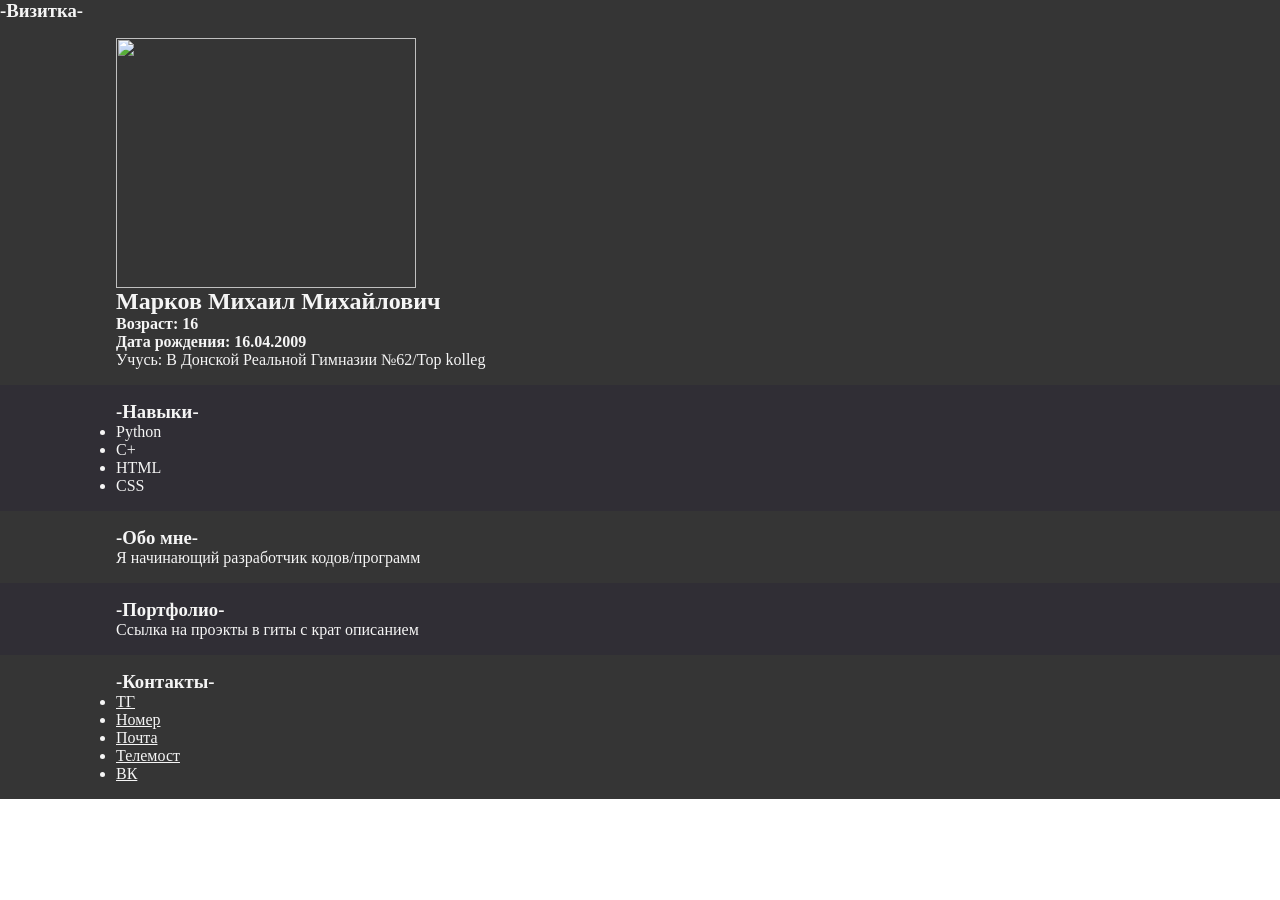
==== Portfolio.html @ bc2e2bbb "Add files via upload" ====
<html lang="en">
<head>
    <meta charset="UTF-8">
    <meta name="viewport" content="width=device-width, initial-scale=1.0">
    <link rel="stylesheet" href="Portfolio.css">
    <title>Document</title>
</head>
<body>
    <header>
        <h3>-Визитка-</h3>
    </header>

    <main>
        <section>
            <div class="wrapper">
                <p><img width="300" height="250" src="Снимок экрана 2024-01-17 182105.png" alt=""></p>
                <h1> Марков Михаил Михайлович</h1>
                <p><b>Возраст: 16</b></p>
                <p><b>Дата рождения: 16.04.2009</b></p>
                <p>Учусь: В Донской Реальной Гимназии №62/Top kolleg</p>
            </div>
        </section>
        <section>
            <div class="wrapper">
                <h3>-Навыки-</h3>
                <ul>
                    <li>Python</li>
                    <li>C+</li>
                    <li>HTML</li>
                    <li>CSS</li>
                </ul>
            </div>
        </section>

         <section>
            <div class="wrapper">
                <h3>-Обо мне-</h3>
                <p>Я начинающий разработчик кодов/программ</p>
            </div>
        </section>

        <section>
            <div class="wrapper">
                <h3>-Портфолио-</h3>
                <p>Ссылка на проэкты в гиты с крат описанием</p>
            </div>
        </section>

        <section>
            <div class="wrapper">
                <h3>-Контакты-</h3>
                <ul>
                    <li><a href="">ТГ</a></li>
                    <li><a href="">Номер</a></li>
                    <li><a href="">Почта</a></li>
                    <li><a href="">Телемост</a></li>
                    <li><a href="">ВК</a></li>
                </ul>
            </div>
        </section>
    </main>

    <footer>
    </footer>
</body>
</html>
---- Portfolio.css ----
*{
    margin: 0;
    padding: 0;
    box-sizing: border-box;
    color: whitesmoke;
}
section:nth-last-of-type(odd), header, footer {
    background-color: rgb(53, 53, 53);
}
section:nth-last-of-type(even) {
    background-color: rgb(48, 46, 53);
}
.wrapper{
    width: 1080px;
    margin: 0 auto;
    padding: 16px;
}
.info{
    
}
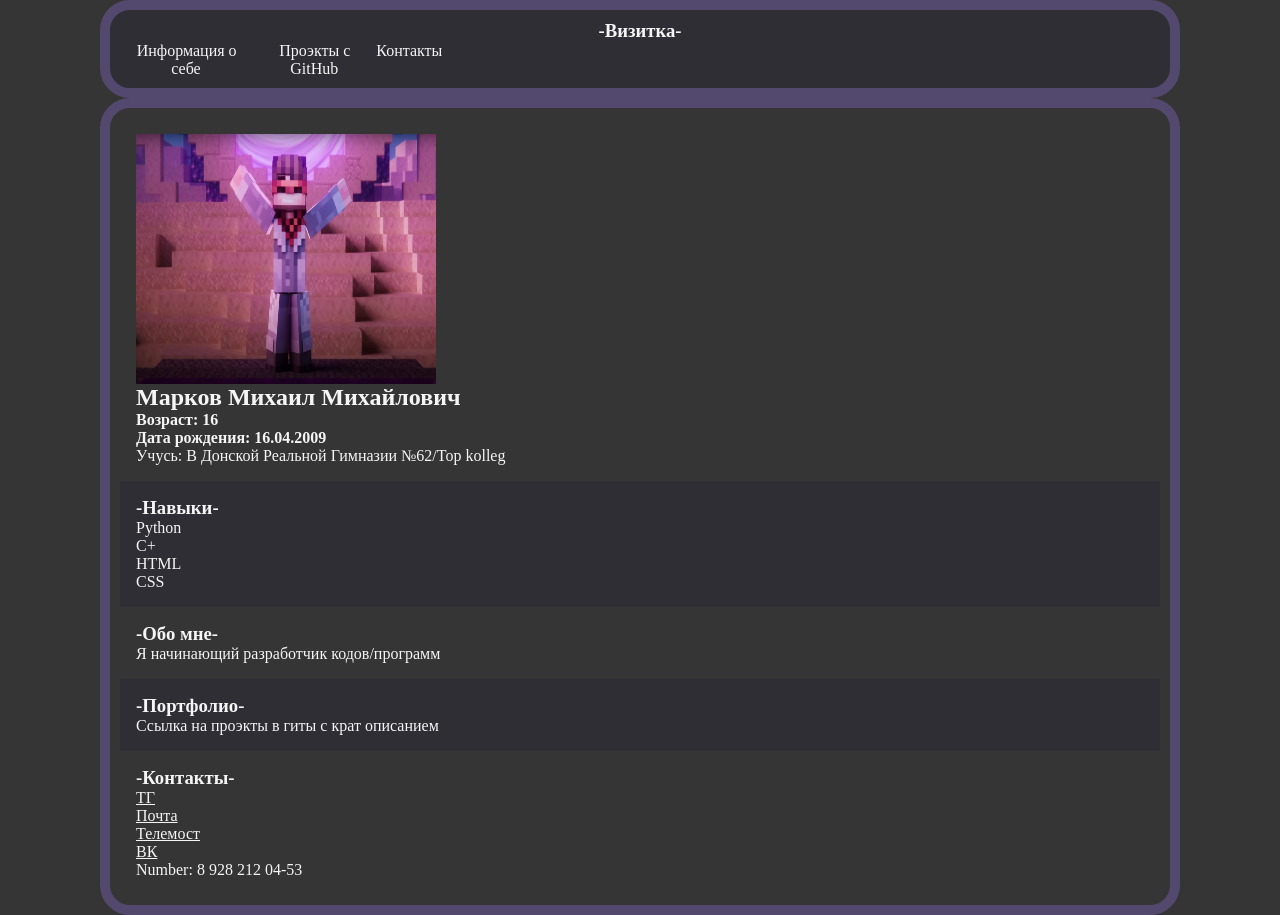
==== commit 90fb82de: "Rename index.html to Portfolio.html Reaname" ====
--- a/Portfolio.html
+++ b/Portfolio.html
@@ -8,12 +8,18 @@
 <body>
     <header>
         <h3>-Визитка-</h3>
+        <nav>
+            <ul>
+                <li><span>Информация о себе</span></li>
+                <li><span>Проэкты с GitHub</span></li>
+                <li><span>Контакты</span></li>
+            </ul>
+        </nav>
     </header>
-
     <main>
         <section>
             <div class="wrapper">
-                <p><img width="300" height="250" src="Снимок экрана 2024-01-17 182105.png" alt=""></p>
+                <span><p><img width="300" height="250" src="Снимок экрана 2024-01-17 182105.png" alt=""></p></span>
                 <h1> Марков Михаил Михайлович</h1>
                 <p><b>Возраст: 16</b></p>
                 <p><b>Дата рождения: 16.04.2009</b></p>
@@ -51,10 +57,10 @@
                 <h3>-Контакты-</h3>
                 <ul>
                     <li><a href="">ТГ</a></li>
-                    <li><a href="">Номер</a></li>
                     <li><a href="">Почта</a></li>
                     <li><a href="">Телемост</a></li>
                     <li><a href="">ВК</a></li>
+                    <li>Number: 8 928 212 04-53</li>
                 </ul>
             </div>
         </section>
@@ -63,4 +69,4 @@
     <footer>
     </footer>
 </body>
-</html>+</html>
--- a/Portfolio.css
+++ b/Portfolio.css
@@ -4,17 +4,59 @@
     box-sizing: border-box;
     color: whitesmoke;
 }
-section:nth-last-of-type(odd), header, footer {
+section:nth-last-of-type(odd), footer , body{
     background-color: rgb(53, 53, 53);
 }
-section:nth-last-of-type(even) {
+section:nth-last-of-type(even), header{
     background-color: rgb(48, 46, 53);
 }
 .wrapper{
-    width: 1080px;
+    max-width: 1080px;
     margin: 0 auto;
     padding: 16px;
 }
-.info{
-    
-}+ul, ol{
+    list-style: none;
+}
+nav ul{
+    display: flex;
+    list-style: none;
+}
+nav, header h3{
+    text-align: center;
+}
+header, main, footer{
+    width: 1080px;
+    margin: auto;
+}
+header, main{
+    border: 10px solid rgb(83, 73, 110);
+    border-radius: 30px;
+    padding: 10px;
+}
+nav span{
+    margin-right: 1%;
+}
+
+@media (max-width: 1080px){
+    .page-title{
+        width: 100%;
+        
+    }
+    main{
+        margin: 2%;
+        width: 100%;
+    }
+    header{
+        margin: 2%;
+        width: 100%;
+    }
+    img{
+        scale: auto;
+    }
+}
+@media (max-width: 450px){
+    .page-title{
+        width: 100%;
+    }
+}
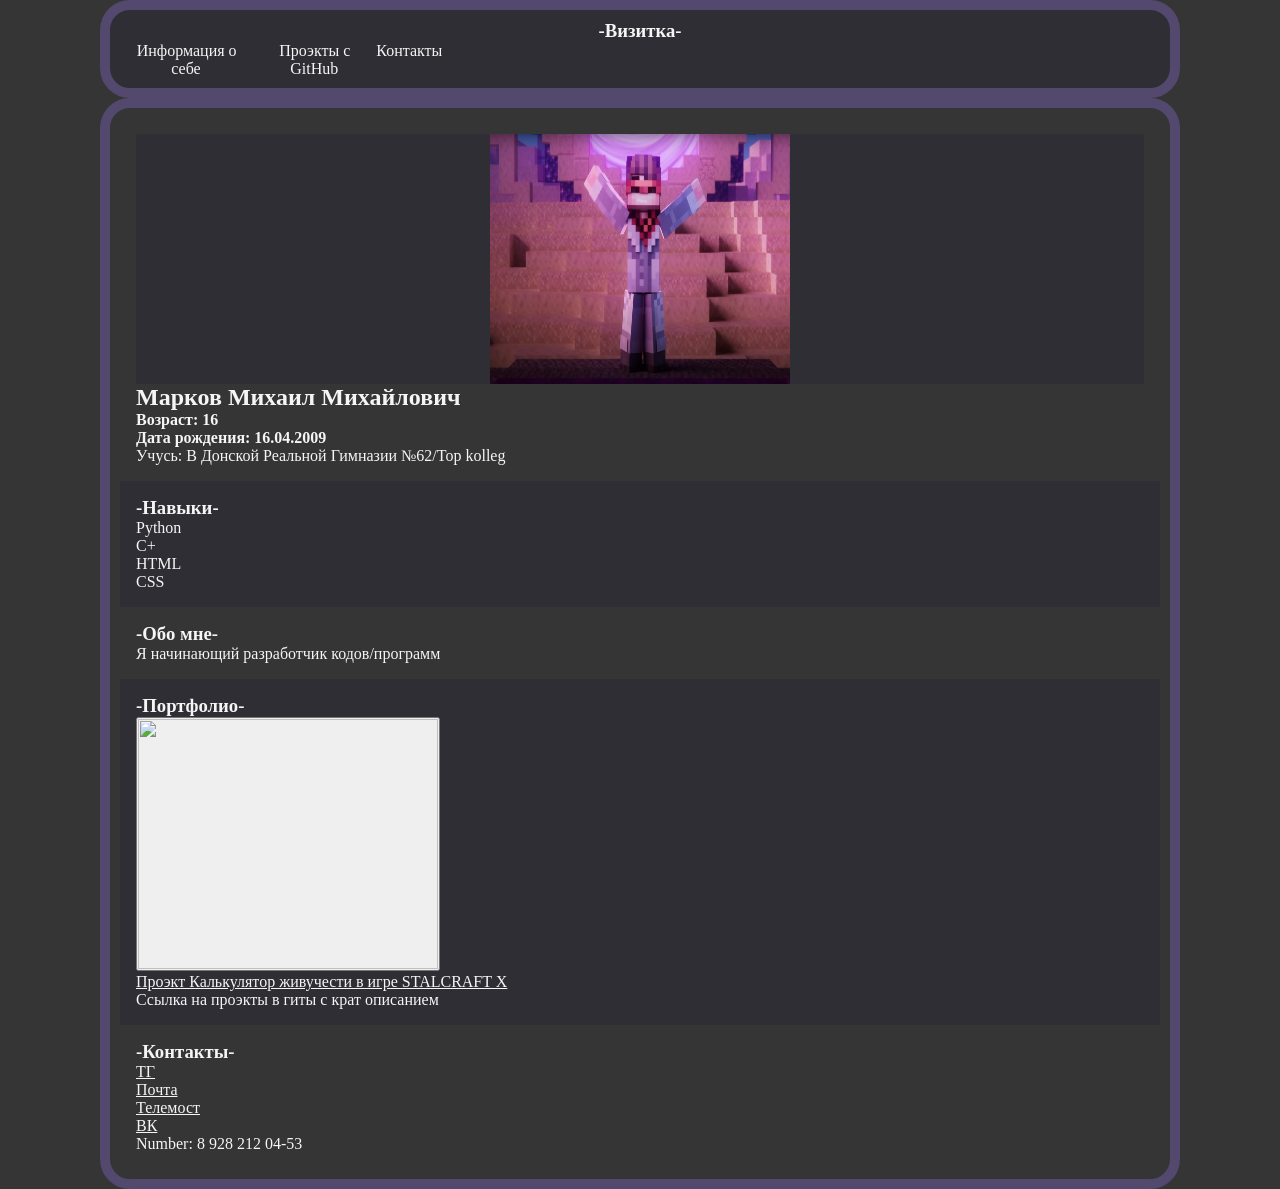
==== commit 06f65e86: "lfflkfkf" ====
--- a/Portfolio.html
+++ b/Portfolio.html
@@ -19,7 +19,9 @@
     <main>
         <section>
             <div class="wrapper">
-                <span><p><img width="300" height="250" src="Снимок экрана 2024-01-17 182105.png" alt=""></p></span>
+                <div class="avatar">
+                    <img width="300" height="250" src="Снимок экрана 2024-01-17 182105.png" alt="">
+                </div>
                 <h1> Марков Михаил Михайлович</h1>
                 <p><b>Возраст: 16</b></p>
                 <p><b>Дата рождения: 16.04.2009</b></p>
@@ -48,6 +50,16 @@
         <section>
             <div class="wrapper">
                 <h3>-Портфолио-</h3>
+                <ul>
+                    <li>
+                        <a href="https://github.com/Ink-Me/HoundWithEarsV2">
+                            <button>
+                                <img width="300" height="250" src="https://md-gazeta.ru/wp-content/uploads/2019/11/nature-3588682.jpg" alt="">
+                            </button>
+                            <p>Проэкт Калькулятор живучести в игре STALCRAFT X</p>
+                        </a>
+                    </li>
+                </ul>
                 <p>Ссылка на проэкты в гиты с крат описанием</p>
             </div>
         </section>
--- a/Portfolio.css
+++ b/Portfolio.css
@@ -7,9 +7,15 @@
 section:nth-last-of-type(odd), footer , body{
     background-color: rgb(53, 53, 53);
 }
-section:nth-last-of-type(even), header{
+section:nth-last-of-type(even), header, ImageBackGround{
     background-color: rgb(48, 46, 53);
 }
+.avatar{
+    background: rgb(48, 46, 53);
+    display: flex;
+    justify-content: center;
+}
+
 .wrapper{
     max-width: 1080px;
     margin: 0 auto;
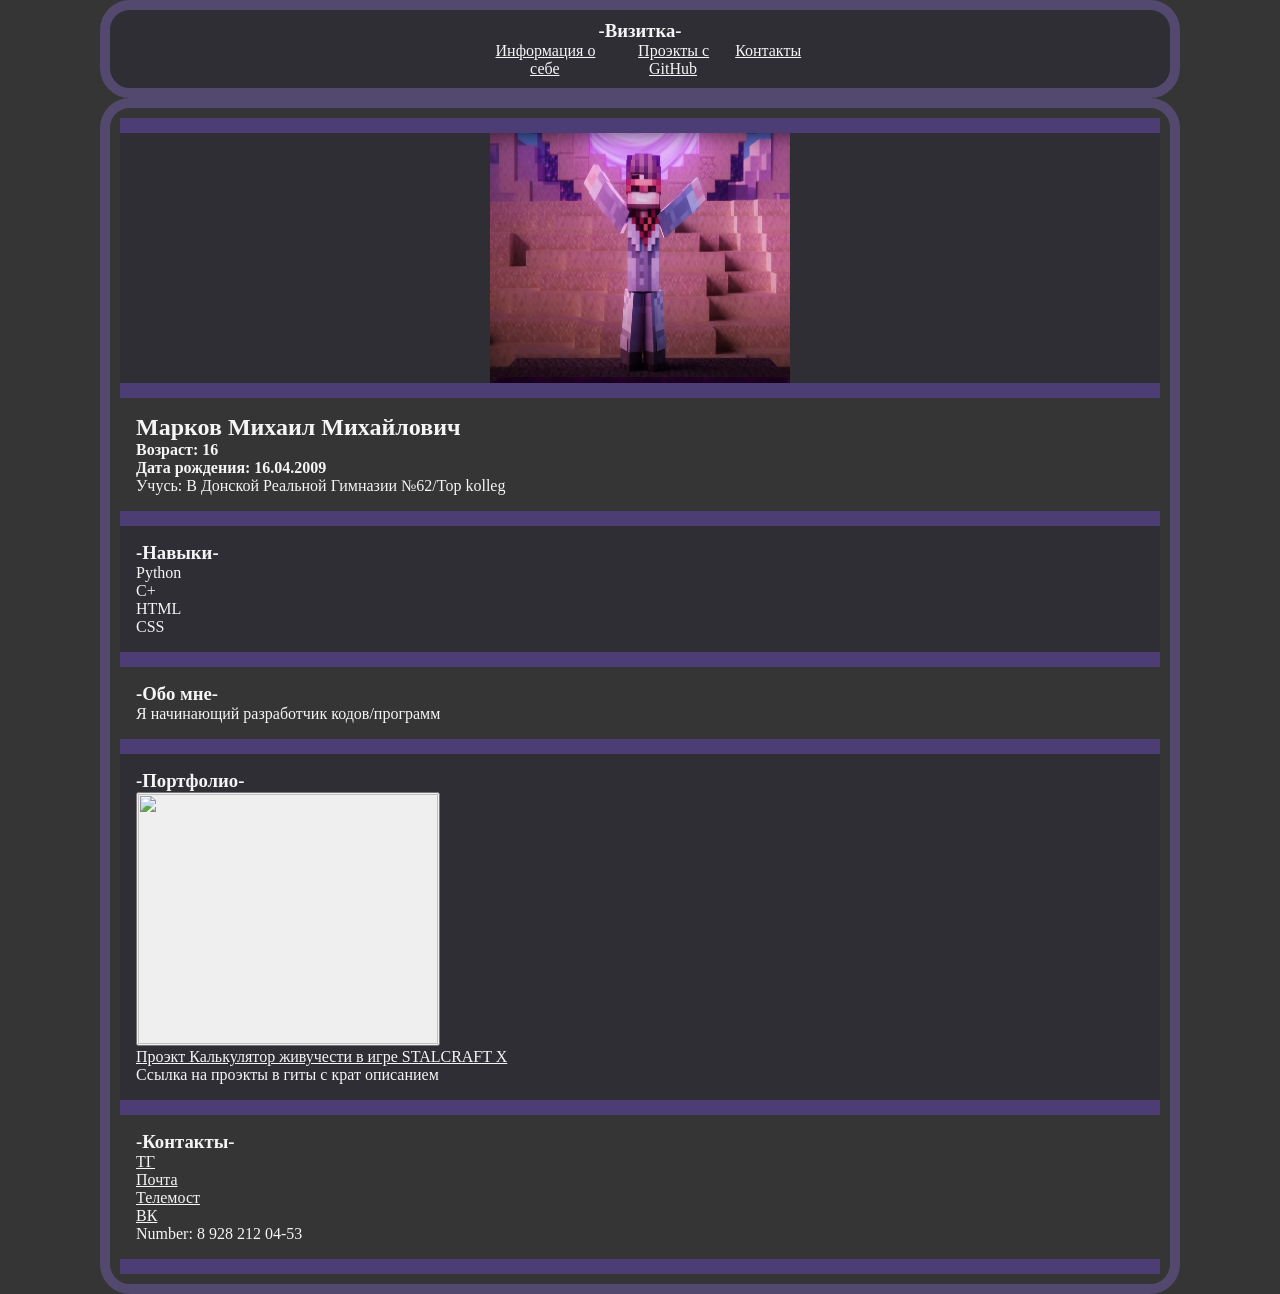
==== commit 323d3ec1: "GiperSplesh" ====
--- a/Portfolio.html
+++ b/Portfolio.html
@@ -10,18 +10,19 @@
         <h3>-Визитка-</h3>
         <nav>
             <ul>
-                <li><span>Информация о себе</span></li>
-                <li><span>Проэкты с GitHub</span></li>
-                <li><span>Контакты</span></li>
+                <li><a href="#InformationOnMe"><span>Информация о себе</span></a></li>
+                <li><a href="#PortfolioProject"><span>Проэкты с GitHub</span></a></li>
+                <li><a href="#contact"><span>Контакты</span></a></li>
             </ul>
         </nav>
     </header>
     <main>
         <section>
-            <div class="wrapper">
-                <div class="avatar">
+            <div class="avatar">
                     <img width="300" height="250" src="Снимок экрана 2024-01-17 182105.png" alt="">
                 </div>
+            <div class="wrapper" id="InformationOnMe">
+                
                 <h1> Марков Михаил Михайлович</h1>
                 <p><b>Возраст: 16</b></p>
                 <p><b>Дата рождения: 16.04.2009</b></p>
@@ -48,7 +49,7 @@
         </section>
 
         <section>
-            <div class="wrapper">
+            <div class="wrapper" id="PortfolioProject">
                 <h3>-Портфолио-</h3>
                 <ul>
                     <li>
@@ -65,7 +66,7 @@
         </section>
 
         <section>
-            <div class="wrapper">
+            <div class="wrapper" id="contact">
                 <h3>-Контакты-</h3>
                 <ul>
                     <li><a href="">ТГ</a></li>
--- a/Portfolio.css
+++ b/Portfolio.css
@@ -7,26 +7,31 @@
 section:nth-last-of-type(odd), footer , body{
     background-color: rgb(53, 53, 53);
 }
-section:nth-last-of-type(even), header, ImageBackGround{
+section:nth-last-of-type(even), header{
     background-color: rgb(48, 46, 53);
 }
 .avatar{
     background: rgb(48, 46, 53);
     display: flex;
     justify-content: center;
+    border-bottom: 15px solid rgb(76, 61, 116);
+    border-top: 15px solid rgb(76, 61, 116);
 }
 
 .wrapper{
     max-width: 1080px;
     margin: 0 auto;
     padding: 16px;
+    border-bottom: 15px solid rgb(76, 61, 116);
 }
 ul, ol{
     list-style: none;
 }
 nav ul{
     display: flex;
+    justify-content: center;
     list-style: none;
+
 }
 nav, header h3{
     text-align: center;
@@ -47,7 +52,6 @@
 @media (max-width: 1080px){
     .page-title{
         width: 100%;
-        
     }
     main{
         margin: 2%;
@@ -60,6 +64,7 @@
     img{
         scale: auto;
     }
+
 }
 @media (max-width: 450px){
     .page-title{
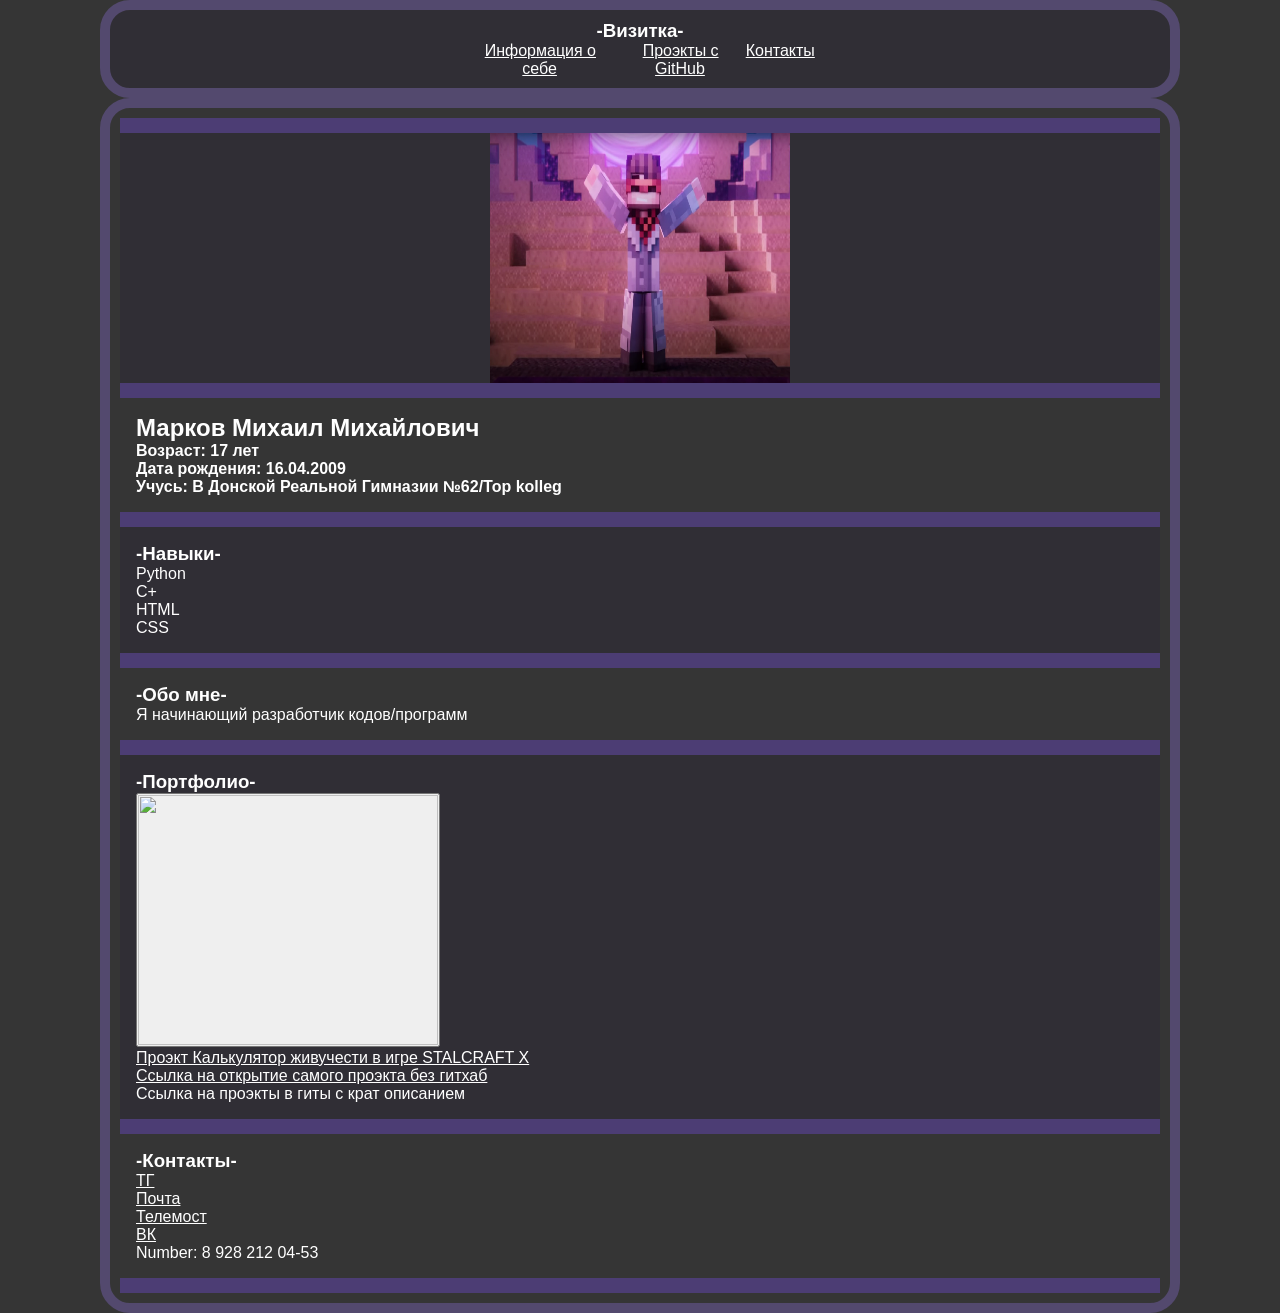
==== commit 0338a08c: "Finel ver 1.0" ====
--- a/Portfolio.html
+++ b/Portfolio.html
@@ -10,9 +10,9 @@
         <h3>-Визитка-</h3>
         <nav>
             <ul>
-                <li><a href="#InformationOnMe"><span>Информация о себе</span></a></li>
-                <li><a href="#PortfolioProject"><span>Проэкты с GitHub</span></a></li>
-                <li><a href="#contact"><span>Контакты</span></a></li>
+                <li><div class="text-border on table"><a href="#InformationOnMe"><span>Информация о себе</span></a></div></li>
+                <li><div class="text-border on table"><a href="#PortfolioProject"><span>Проэкты с GitHub</span></a></div></li>
+                <li><div class="text-border on table"><a href="#contact"><span>Контакты</span></a></div></li>
             </ul>
         </nav>
     </header>
@@ -24,9 +24,9 @@
             <div class="wrapper" id="InformationOnMe">
                 
                 <h1> Марков Михаил Михайлович</h1>
-                <p><b>Возраст: 16</b></p>
+                <p><b>Возраст: 17 лет</b></p>
                 <p><b>Дата рождения: 16.04.2009</b></p>
-                <p>Учусь: В Донской Реальной Гимназии №62/Top kolleg</p>
+                <p><b>Учусь: В Донской Реальной Гимназии №62/Top kolleg</b></p>
             </div>
         </section>
         <section>
@@ -59,6 +59,7 @@
                             </button>
                             <p>Проэкт Калькулятор живучести в игре STALCRAFT X</p>
                         </a>
+                        <a href="http://127.0.0.1:5500/MyProgram.html">Ссылка на открытие самого проэкта без гитхаб</a>
                     </li>
                 </ul>
                 <p>Ссылка на проэкты в гиты с крат описанием</p>
--- a/Portfolio.css
+++ b/Portfolio.css
@@ -2,8 +2,16 @@
     margin: 0;
     padding: 0;
     box-sizing: border-box;
-    color: whitesmoke;
+    color: rgb(255, 255, 255); 
+    font-family: arial;
+};
+body{
+    background-color: rgb(53, 53, 53);
+    /* background-color: black */
 }
+
+
+/* Полоски и покраска заднего фона */
 section:nth-last-of-type(odd), footer , body{
     background-color: rgb(53, 53, 53);
 }
@@ -17,13 +25,20 @@
     border-bottom: 15px solid rgb(76, 61, 116);
     border-top: 15px solid rgb(76, 61, 116);
 }
-
+header, main{
+    border: 10px solid rgb(83, 73, 110);
+    border-radius: 30px;
+    padding: 10px;
+}
 .wrapper{
     max-width: 1080px;
     margin: 0 auto;
     padding: 16px;
     border-bottom: 15px solid rgb(76, 61, 116);
 }
+
+/* Настроки таблиц */
+
 ul, ol{
     list-style: none;
 }
@@ -33,6 +48,8 @@
     list-style: none;
 
 }
+
+/* Настройки общих частей */
 nav, header h3{
     text-align: center;
 }
@@ -40,15 +57,11 @@
     width: 1080px;
     margin: auto;
 }
-header, main{
-    border: 10px solid rgb(83, 73, 110);
-    border-radius: 30px;
-    padding: 10px;
-}
 nav span{
     margin-right: 1%;
 }
 
+/* Настройки адоптации программы */
 @media (max-width: 1080px){
     .page-title{
         width: 100%;
@@ -71,3 +84,17 @@
         width: 100%;
     }
 }
+
+/* Hover обЪектов */
+div:hover{
+    transform: scale(1.02);
+    transition: all;
+    cursor: pointer;
+}
+nav ul li:hover, li a span:hover, div ul li a:hover{
+    transform: scale(1.3);
+    transition: all;
+    cursor: pointer;
+    color: rgb(153, 131, 255);
+    transition: color 0.3s ease;
+}
